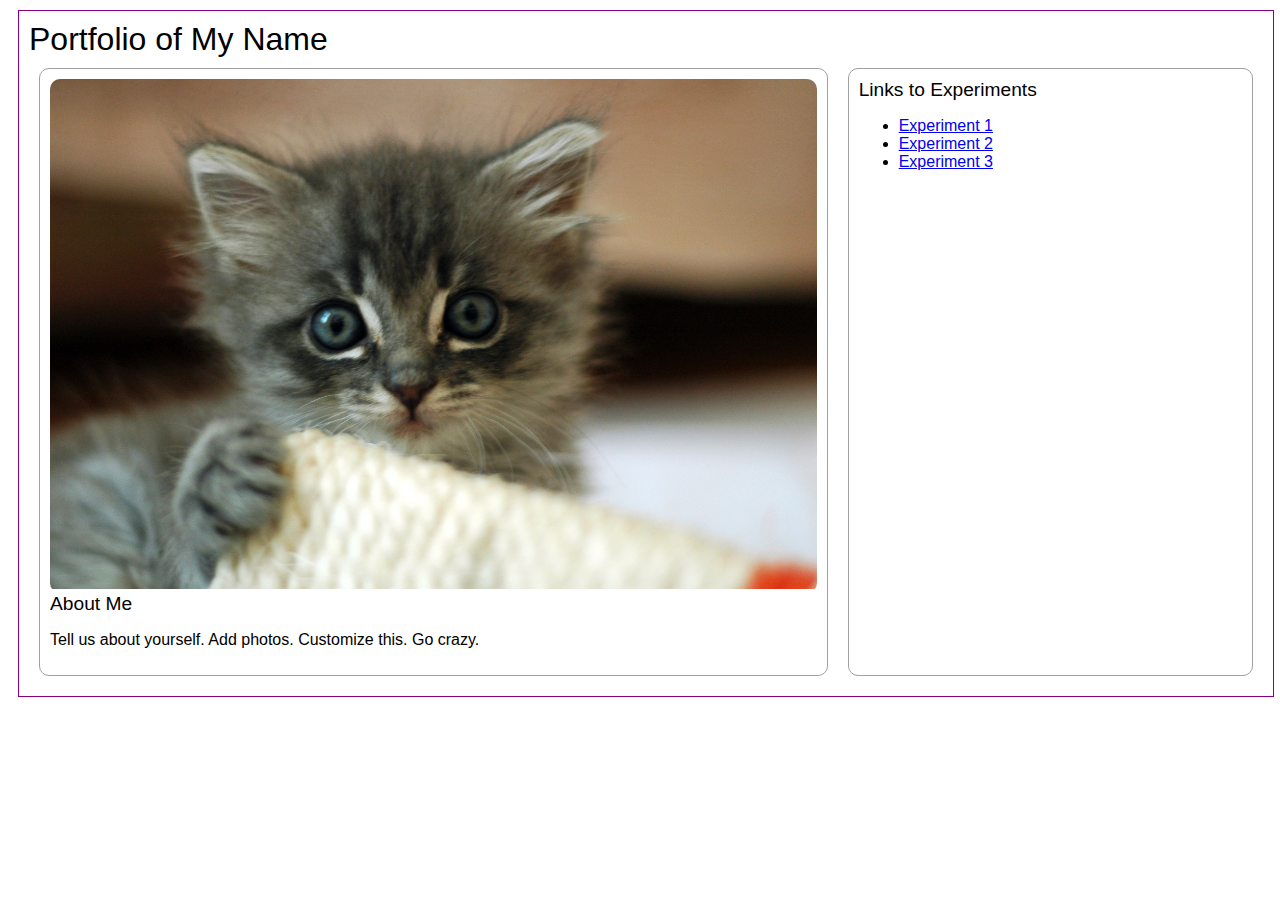
==== index.html @ 62183b3d "Initial commit" ====
<!DOCTYPE html>
<html>
<head>
	<!-- This title is used for tabs and bookmarks -->
	<title>Portfolio of My Name</title>

	<!-- Use UTF character set, a good idea with any webpage -->
  <meta charset="UTF-8" />
	<!-- Set viewport so page remains consistently scaled w narrow devices -->
  <meta name="viewport" content="width=device-width, initial-scale=1.0" />
	<!-- Include a sitewide CSS file for consistent styling across the site -->
	<link rel="stylesheet" type="text/css" href="css/site.css">
	<!-- Experiment-specifc CSS file for any special styling of this particular page -->
	<link rel="stylesheet" type="text/css" href="css/homepage.css">
	<!-- Link to javascript file - DEFER waits until all elements are rendered -->
	<script type="text/javascript" src="./js/experiment.js"></script>
</head>
<body>
	<!-- Style this page by changing the CSS in ../css/site.css or css/experiment.css -->
	<main id="content">
        <h1>Portfolio of My Name</h1>
		<section class="two-column">
			<div class="minor-section">
					<!-- Note that all filenames use lowercase and no spaces -->
                    <div class="image-wrapper">
                        <img class="cat-photo" src="./img/cute-grey-kitten.jpg">
                    </div>
					<h2>About Me</h2>
					<p>Tell us about yourself. Add photos. Customize this. Go crazy.</p>
			</div>
            <div class="minor-section">
                <h2>Links to Experiments</h2>
                <ul>
                    <li><a href="./experiment1/index.html">Experiment 1</a></li>
                    <li><a href="./experiment2/index.html">Experiment 2</a></li>
                    <li><a href="./experiment3/index.html">Experiment 3</a></li>
                </ul>
            </div>

		</section>
		<nav id="links">
			<!-- Put links to experiments here. -->
		</nav>
	</main>
</body>
</html>
---- css/site.css ----
h1, h2 {
  margin: 0;
  padding: 0;
  /* font-size: 1.2em; */
  font-weight: lighter;
}

#content {
  width: calc(100% - 30px);
  margin: 10px;080;
  padding: 10px;
  border: solid 1px #808;
  font-family: sans-serif;
}

.minor-section {
  margin: 10px;
  padding: 10px;
  border: solid 1px #A0A0A0;
  border-radius: 10px;
}

.minor-section h2 {
  font-size: 1.2em;
}

/* Set the image to be responsive */
.image-wrapper img {
  max-width: 100%;
  height: auto;
}

/* Set the canvas element to be the full size of the container */
canvas {
  width: 100%;
  height: 100%;
}

.fullscreen-box {
  display: flex;
  justify-content: flex-end; /* Aligns the button to the right */
  margin-top: 0.25em;
}

.fullscreen-box button {
  font-size: 0.6em;
}

body.is-fullscreen #canvas-container {
  position: fixed; /* Use 'fixed' instead of 'absolute' to ensure it covers the entire screen */
  top: 0;
  left: 0; /* Add 'left: 0' to align it properly to the top-left corner */
  width: 100vw !important;
  height: 100vh !important;
  margin: 0; /* Remove any default margins */
  z-index: 1000; /* Ensure it's above other content */
}
---- css/homepage.css ----
.image-wrapper {
  width: 100%x;
  padding: 0;
  border-radius: 10px;
  overflow: hidden;
}

.two-column {
  display: flex;
  flex-direction: row;
}

.two-column>*:nth-child(1) {
  flex: 2;
}

.two-column>*:nth-child(2) {
  flex: 1;
}
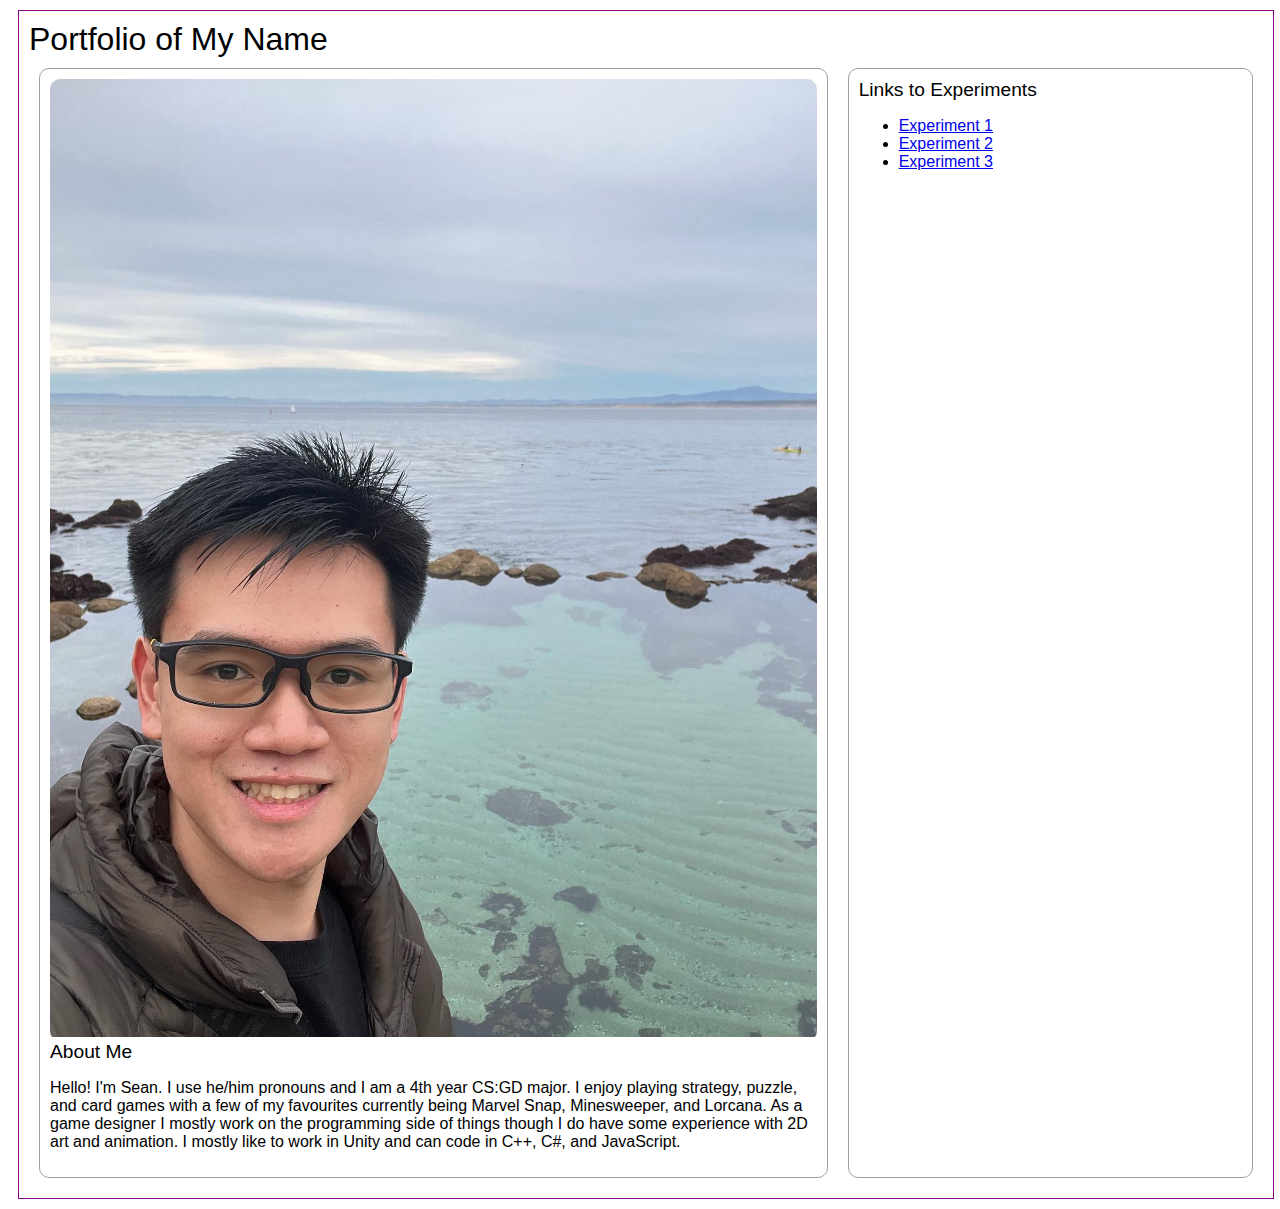
==== commit d48640b8: "Customised Homepage; Added Profile" ====
--- a/index.html
+++ b/index.html
@@ -2,7 +2,7 @@
 <html>
 <head>
 	<!-- This title is used for tabs and bookmarks -->
-	<title>Portfolio of My Name</title>
+	<title>Portfolio of Sean Eric So</title>
 
 	<!-- Use UTF character set, a good idea with any webpage -->
   <meta charset="UTF-8" />
@@ -23,10 +23,10 @@
 			<div class="minor-section">
 					<!-- Note that all filenames use lowercase and no spaces -->
                     <div class="image-wrapper">
-                        <img class="cat-photo" src="./img/cute-grey-kitten.jpg">
+                        <img class="profile-photo" src="./img/profile.jpg">
                     </div>
 					<h2>About Me</h2>
-					<p>Tell us about yourself. Add photos. Customize this. Go crazy.</p>
+					<p>Hello! I'm Sean. I use he/him pronouns and I am a 4th year CS:GD major. I enjoy playing strategy, puzzle, and card games with a few of my favourites currently being Marvel Snap, Minesweeper, and Lorcana. As a game designer I mostly work on the programming side of things though I do have some experience with 2D art and animation. I mostly like to work in Unity and can code in C++, C#, and JavaScript.</p>
 			</div>
             <div class="minor-section">
                 <h2>Links to Experiments</h2>
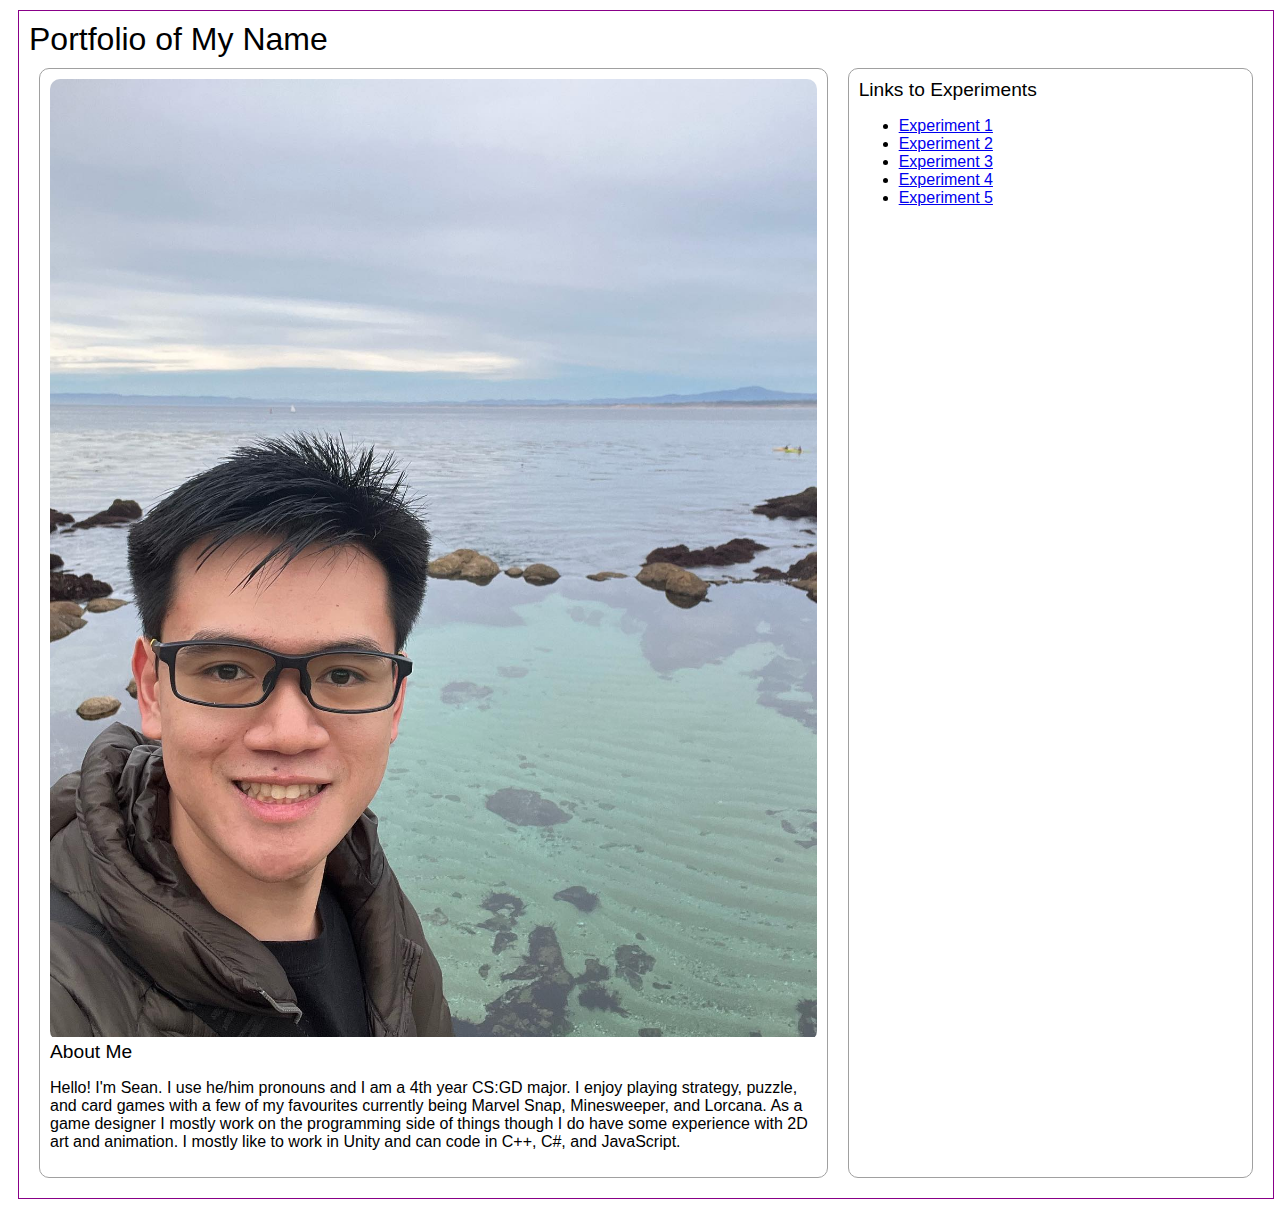
==== commit 4735d5b6: "Adding Experiment 4 and 5 folders" ====
--- a/index.html
+++ b/index.html
@@ -34,6 +34,8 @@
                     <li><a href="./experiment1/index.html">Experiment 1</a></li>
                     <li><a href="./experiment2/index.html">Experiment 2</a></li>
                     <li><a href="./experiment3/index.html">Experiment 3</a></li>
+					<li><a href="./experiment4/index.html">Experiment 4</a></li>
+					<li><a href="./experiment4/index.html">Experiment 5</a></li>
                 </ul>
             </div>
 
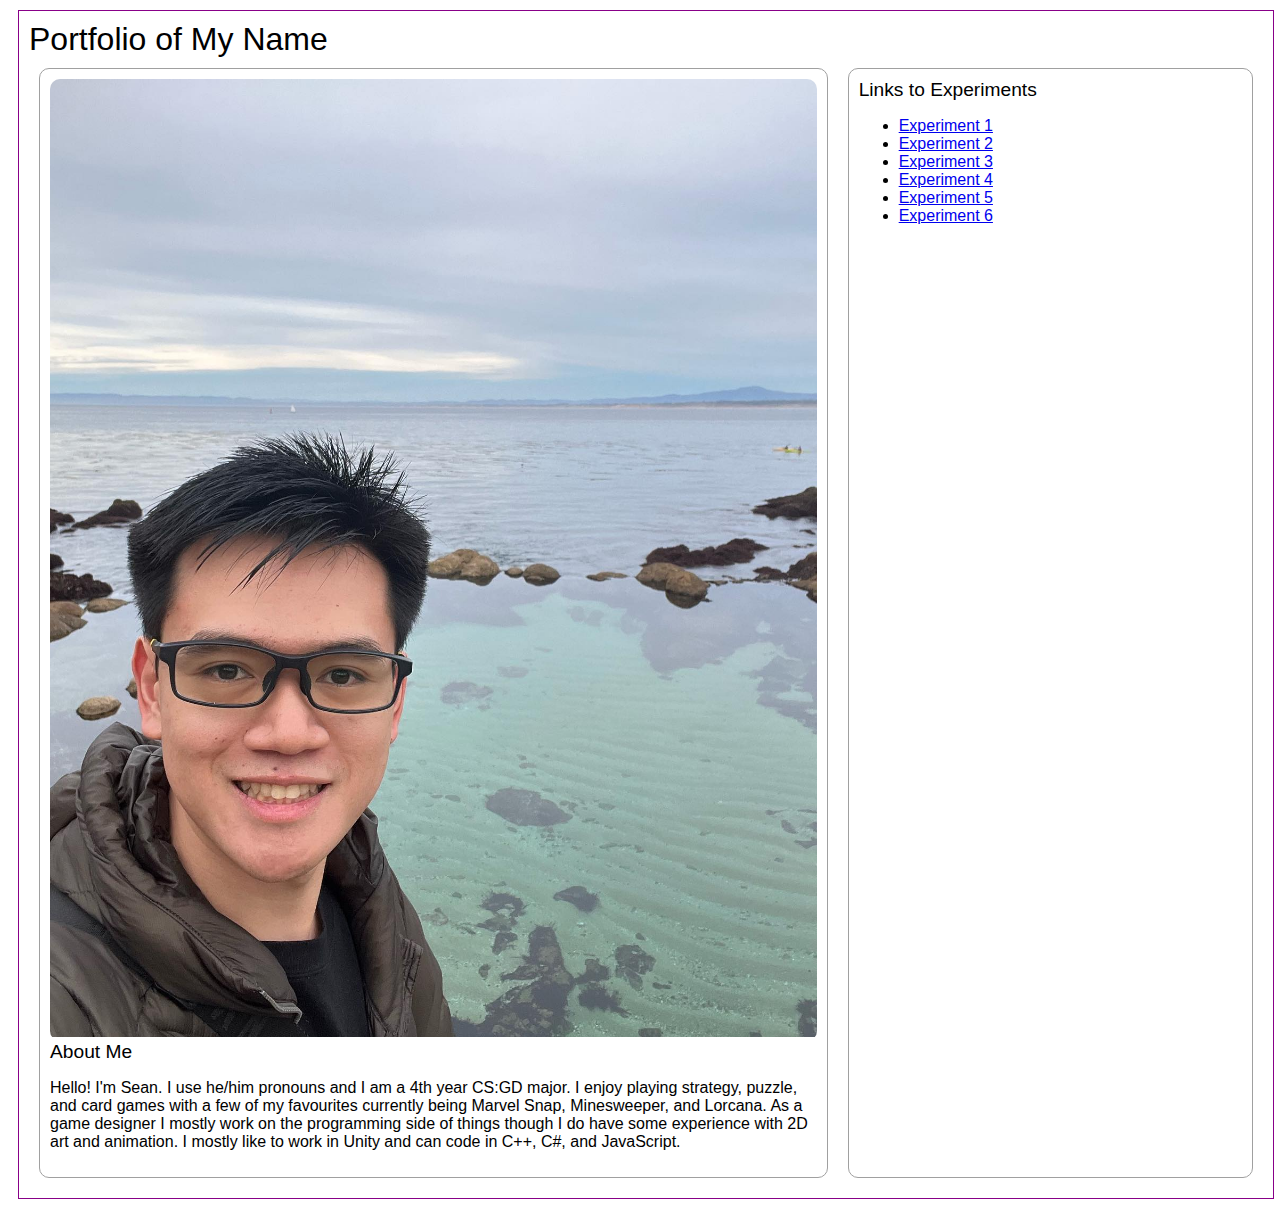
==== commit a9e22e9a: "Adding Experiment 6" ====
--- a/index.html
+++ b/index.html
@@ -35,7 +35,8 @@
                     <li><a href="./experiment2/index.html">Experiment 2</a></li>
                     <li><a href="./experiment3/index.html">Experiment 3</a></li>
 					<li><a href="./experiment4/index.html">Experiment 4</a></li>
-					<li><a href="./experiment4/index.html">Experiment 5</a></li>
+					<li><a href="./experiment5/index.html">Experiment 5</a></li>
+					<li><a href="./experiment6/index.html">Experiment 6</a></li>
                 </ul>
             </div>
 
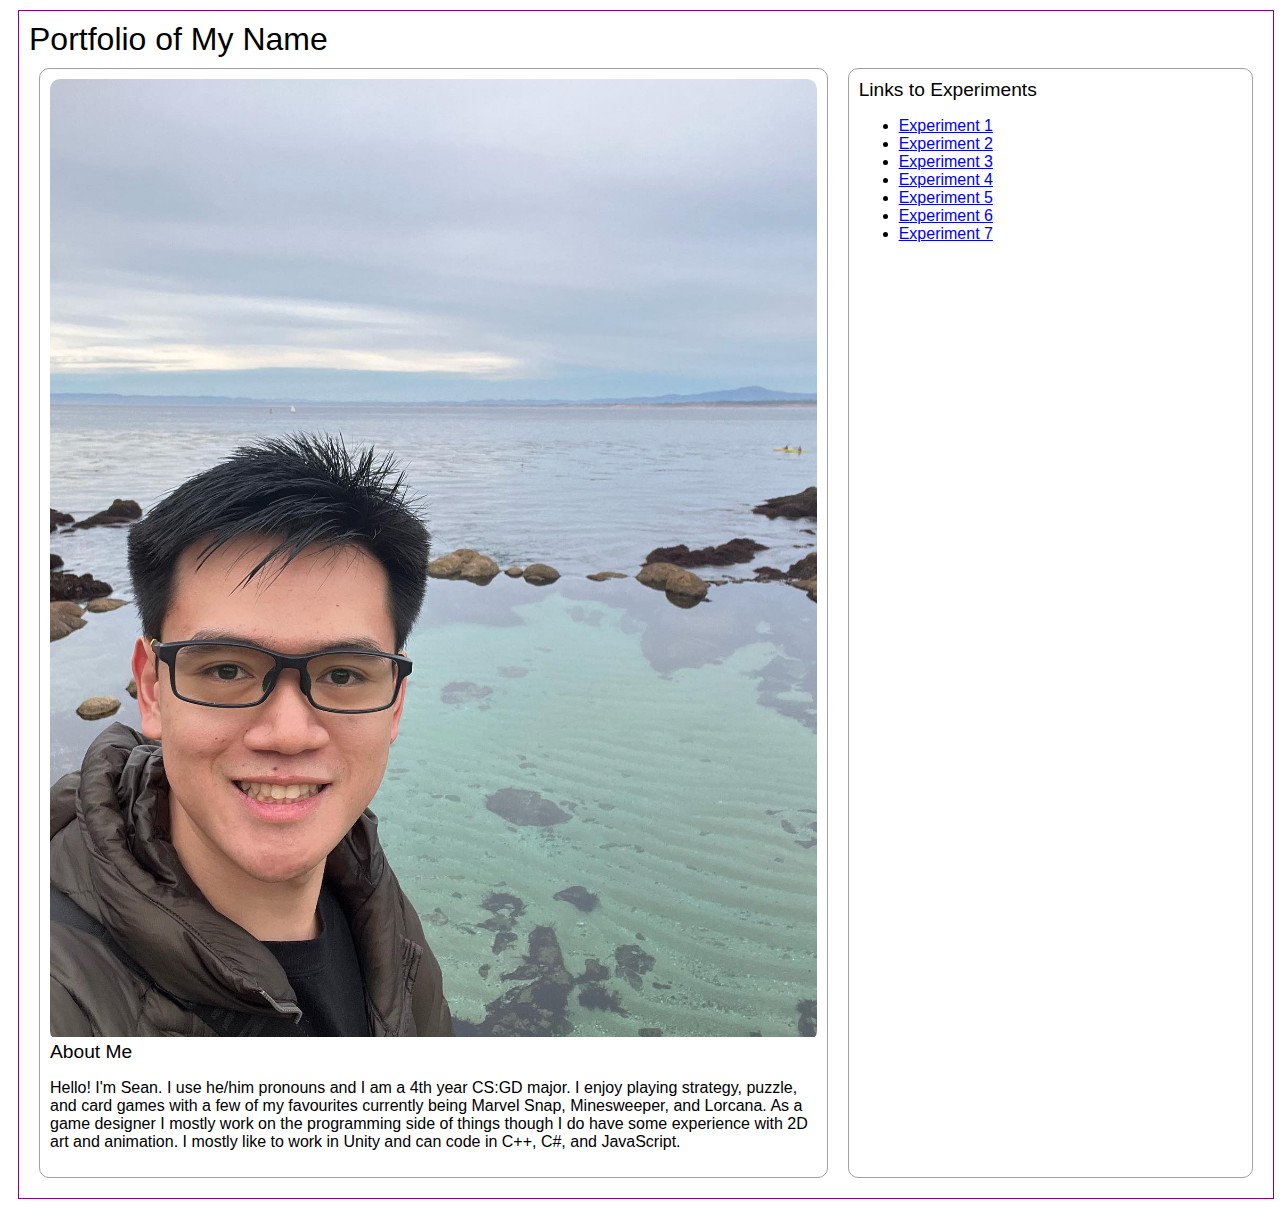
==== commit 6f009d6d: "Adding Experiment 7" ====
--- a/index.html
+++ b/index.html
@@ -37,6 +37,7 @@
 					<li><a href="./experiment4/index.html">Experiment 4</a></li>
 					<li><a href="./experiment5/index.html">Experiment 5</a></li>
 					<li><a href="./experiment6/index.html">Experiment 6</a></li>
+					<li><a href="./experiment7/index.html">Experiment 7</a></li>
                 </ul>
             </div>
 
